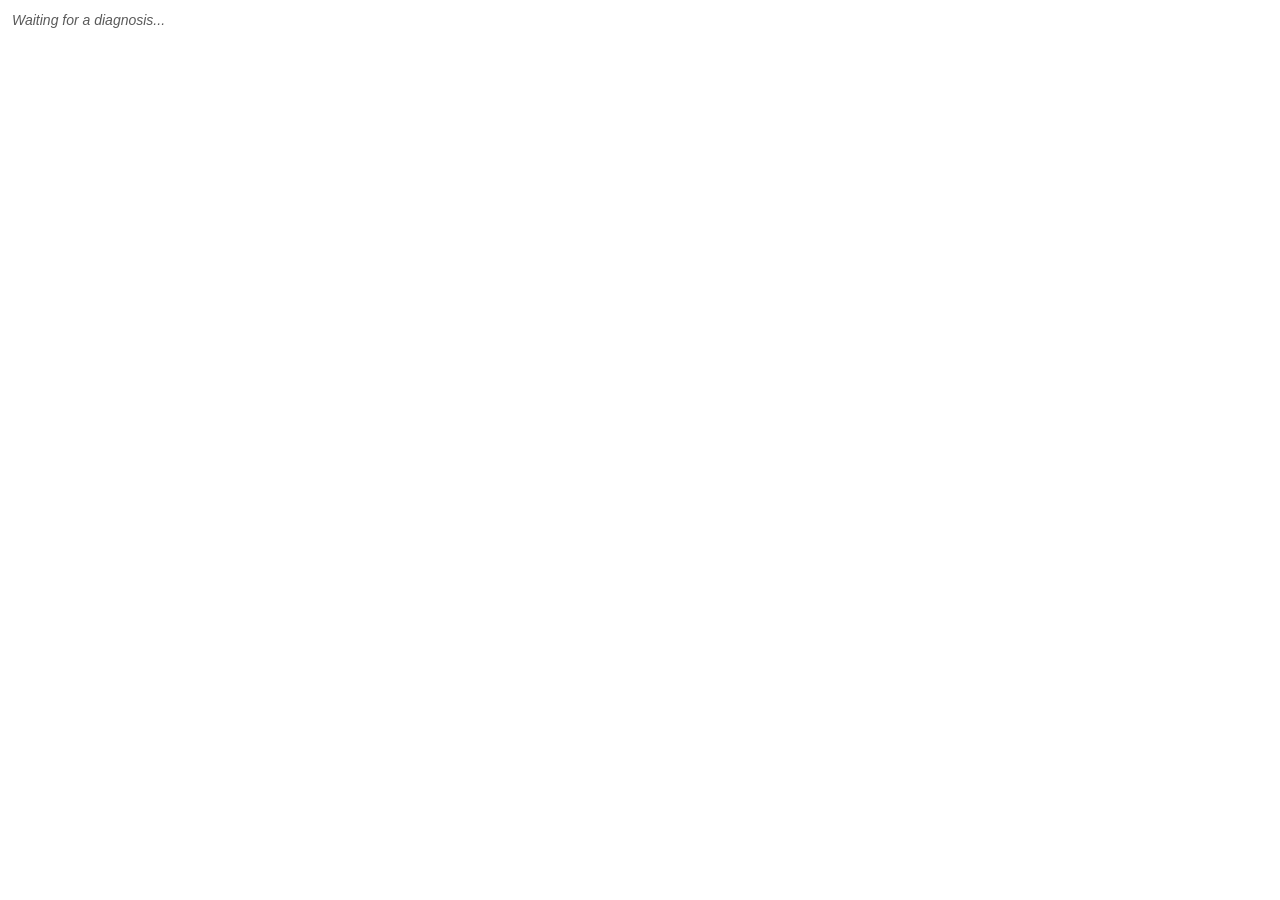
==== src/fixit_mcp/apps/diagnose_card.html @ 7804678b "Add MCP Apps visual card to diagnose_error diagnose_error now declares a ui://fixit-mcp/diagnose-err" ====
<!doctype html>
<html lang="en">
<head>
<meta charset="utf-8" />
<meta name="viewport" content="width=device-width, initial-scale=1" />
<title>Diagnosis card</title>
<style>
  :root {
    color-scheme: light dark;
    --fg: #1a1a1a;
    --bg: #ffffff;
    --muted: #5a5a5a;
    --border: #e2e2e2;
    --accent: #0b5fff;
    --warning-bg: #fff4e5;
    --warning-border: #f3a13b;
    --warning-fg: #7a4a00;
  }
  @media (prefers-color-scheme: dark) {
    :root {
      --fg: #f2f2f2;
      --bg: #1c1c1e;
      --muted: #a0a0a0;
      --border: #3a3a3c;
      --accent: #4d8dff;
      --warning-bg: #3a2c10;
      --warning-border: #b8791f;
      --warning-fg: #ffcf8a;
    }
  }
  * { box-sizing: border-box; }
  body {
    margin: 0;
    padding: 12px;
    font-family: -apple-system, BlinkMacSystemFont, "Segoe UI", Roboto, sans-serif;
    font-size: 14px;
    color: var(--fg);
    background: var(--bg);
  }
  .card {
    border: 1px solid var(--border);
    border-radius: 12px;
    padding: 16px;
  }
  .card-header {
    display: flex;
    align-items: center;
    gap: 8px;
    flex-wrap: wrap;
    margin-bottom: 8px;
  }
  .error-code {
    font-size: 20px;
    font-weight: 700;
    font-family: ui-monospace, SFMono-Regular, Menlo, monospace;
  }
  .appliance {
    color: var(--muted);
    font-size: 13px;
  }
  .difficulty {
    margin-left: auto;
    font-size: 11px;
    font-weight: 600;
    text-transform: uppercase;
    letter-spacing: 0.03em;
    padding: 2px 8px;
    border-radius: 999px;
    background: var(--border);
    color: var(--fg);
  }
  .difficulty-call_service { background: #ffe1e1; color: #8a1f1f; }
  .difficulty-moderate { background: #fff2cc; color: #7a5b00; }
  .difficulty-easy { background: #e2f7e2; color: #1f6e1f; }
  .meaning { margin: 0 0 12px; }
  h3 {
    font-size: 12px;
    text-transform: uppercase;
    letter-spacing: 0.04em;
    color: var(--muted);
    margin: 14px 0 6px;
  }
  ul, ol { margin: 0; padding-left: 20px; }
  li { margin-bottom: 4px; }
  .safety-warnings {
    margin-top: 14px;
    padding: 10px 12px;
    border: 1px solid var(--warning-border);
    background: var(--warning-bg);
    border-radius: 8px;
  }
  .safety-warnings-title {
    font-weight: 700;
    color: var(--warning-fg);
    margin-bottom: 4px;
  }
  .safety-warnings ul { color: var(--warning-fg); }
  .citation {
    margin-top: 14px;
    padding-top: 10px;
    border-top: 1px solid var(--border);
    font-size: 12px;
    color: var(--muted);
  }
  .empty {
    color: var(--muted);
    font-style: italic;
  }
</style>
</head>
<body>
<div id="root"><div class="empty">Waiting for a diagnosis...</div></div>
<script>
  // Pure, DOM-free by design so it's directly testable (e.g. via a Node
  // driver script) without a browser -- see tests/unit/test_diagnose_card.py.
  function esc(value) {
    return String(value).replace(/[&<>"']/g, function (c) {
      return { "&": "&amp;", "<": "&lt;", ">": "&gt;", '"': "&quot;", "'": "&#39;" }[c];
    });
  }

  function listHtml(items) {
    return (items || []).map(function (item) { return "<li>" + esc(item) + "</li>"; }).join("");
  }

  // Builds the card's inner HTML from a diagnose_error DiagnoseErrorResult.
  // Returns "" when there is nothing to show (status != "found") -- the only
  // gate on when a real visual appears, per CLAUDE.md rule 3 (no LLM, no
  // guessing: this never renders content the tool result didn't provide).
  function buildCardHtml(result) {
    if (!result || result.status !== "found") {
      return "";
    }

    var appliance = result.appliance;
    var applianceLine = appliance ? esc(appliance.brand) + " " + esc(appliance.model) : "";
    var difficultyHtml = result.difficulty
      ? '<span class="difficulty difficulty-' + esc(result.difficulty) + '">' +
        esc(result.difficulty.replace(/_/g, " ")) + "</span>"
      : "";
    var causesHtml = listHtml(result.likely_causes);
    var stepsHtml = listHtml(result.repair_steps);
    var partsHtml = listHtml(result.parts_needed);
    var warnings = result.safety_warnings || [];
    var warningsHtml = warnings.length
      ? '<div class="safety-warnings"><div class="safety-warnings-title">⚠ Safety warnings</div><ul>' +
        listHtml(warnings) + "</ul></div>"
      : "";
    var citation = result.citation;
    var citationHtml = citation
      ? '<div class="citation">Source: ' + esc(citation.brand) + " " + esc(citation.model) +
        " manual, p. " + esc(citation.page) + (citation.section ? " — " + esc(citation.section) : "") +
        "</div>"
      : "";

    return (
      '<div class="card">' +
        '<div class="card-header">' +
          '<span class="error-code">' + esc(result.error_code) + "</span>" +
          (applianceLine ? '<span class="appliance">' + applianceLine + "</span>" : "") +
          difficultyHtml +
        "</div>" +
        (result.meaning ? '<p class="meaning">' + esc(result.meaning) + "</p>" : "") +
        (causesHtml ? "<h3>Likely causes</h3><ul>" + causesHtml + "</ul>" : "") +
        (stepsHtml ? "<h3>Repair steps</h3><ol>" + stepsHtml + "</ol>" : "") +
        (partsHtml ? "<h3>Parts needed</h3><ul>" + partsHtml + "</ul>" : "") +
        warningsHtml +
        citationHtml +
      "</div>"
    );
  }

  function render(result) {
    var root = document.getElementById("root");
    var html = buildCardHtml(result);
    root.innerHTML = html || '<div class="empty">No visual card for this result.</div>';
  }

  // MCP Apps handshake: this view is itself an MCP client talking to the
  // host over postMessage (spec: Communication Protocol). No network
  // fetching anywhere in this file -- all data arrives via postMessage.
  (function () {
    var nextId = 1;
    function sendRequest(method, params) {
      var id = nextId++;
      window.parent.postMessage({ jsonrpc: "2.0", id: id, method: method, params: params }, "*");
      return new Promise(function (resolve, reject) {
        window.addEventListener("message", function listener(event) {
          if (event.data && event.data.id === id) {
            window.removeEventListener("message", listener);
            if (event.data.result) resolve(event.data.result);
            else if (event.data.error) reject(new Error(event.data.error));
          }
        });
      });
    }

    window.addEventListener("message", function (event) {
      var data = event.data;
      if (data && data.method === "ui/notifications/tool-result" && data.params) {
        render(data.params.structuredContent || null);
      }
    });

    sendRequest("ui/initialize", {
      capabilities: {},
      clientInfo: { name: "fixit-mcp-diagnose-card", version: "0.1.0" },
      protocolVersion: "2026-01-26",
    }).catch(function () {
      // Host doesn't speak MCP Apps -- this view is never shown, and the
      // tool's plain content/structuredContent is used as-is (rule: always
      // ship the plain result too, never only the visual).
    });
  })();
</script>
</body>
</html>
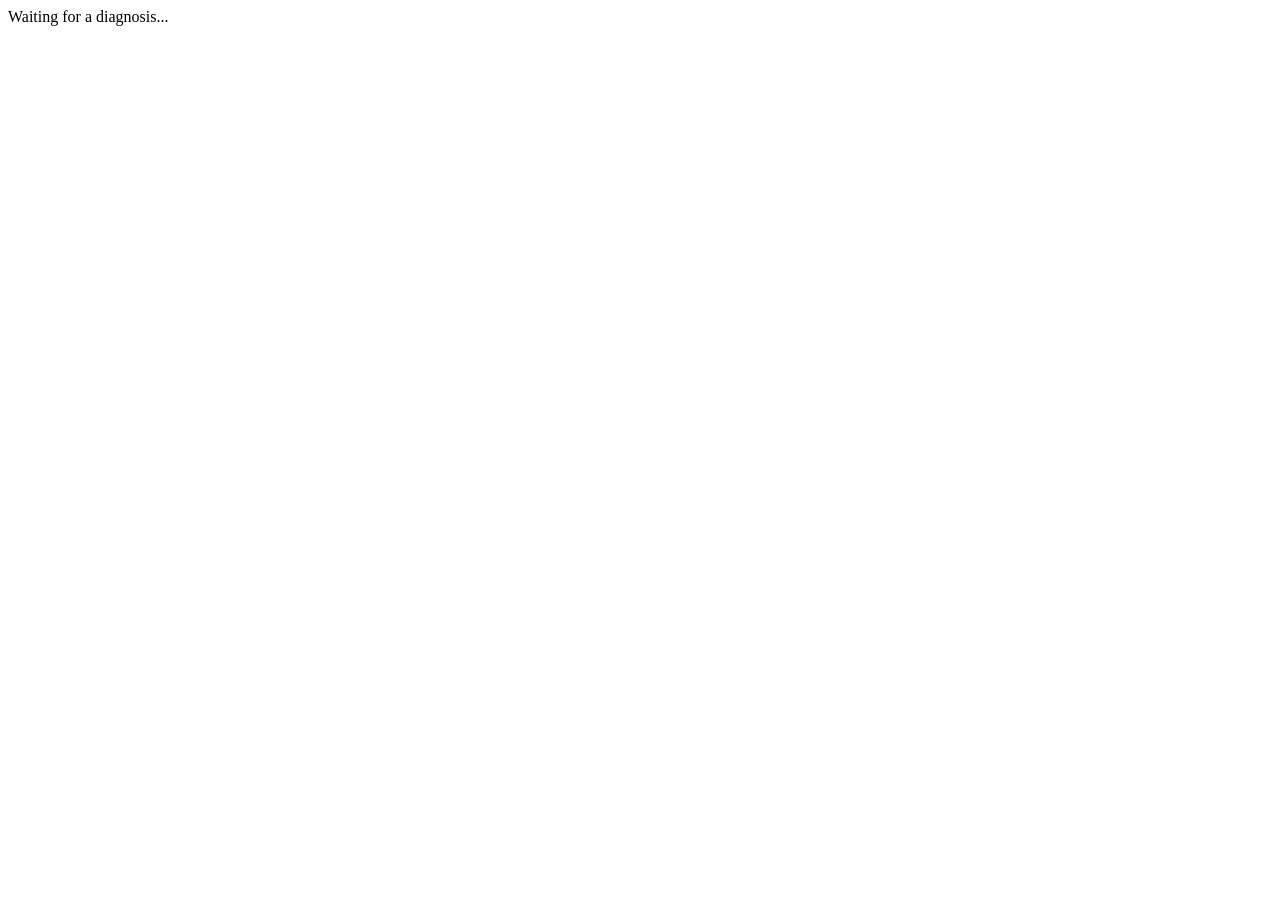
==== commit f88c5e55: "Step 27a: MCP Apps card for diagnose_symptom, shared card parts New ui://fixit-mcp/diagnose-symptom-" ====
--- a/src/fixit_mcp/apps/diagnose_card.html
+++ b/src/fixit_mcp/apps/diagnose_card.html
@@ -5,50 +5,7 @@
 <meta name="viewport" content="width=device-width, initial-scale=1" />
 <title>Diagnosis card</title>
 <style>
-  :root {
-    color-scheme: light dark;
-    --fg: #1a1a1a;
-    --bg: #ffffff;
-    --muted: #5a5a5a;
-    --border: #e2e2e2;
-    --accent: #0b5fff;
-    --warning-bg: #fff4e5;
-    --warning-border: #f3a13b;
-    --warning-fg: #7a4a00;
-  }
-  @media (prefers-color-scheme: dark) {
-    :root {
-      --fg: #f2f2f2;
-      --bg: #1c1c1e;
-      --muted: #a0a0a0;
-      --border: #3a3a3c;
-      --accent: #4d8dff;
-      --warning-bg: #3a2c10;
-      --warning-border: #b8791f;
-      --warning-fg: #ffcf8a;
-    }
-  }
-  * { box-sizing: border-box; }
-  body {
-    margin: 0;
-    padding: 12px;
-    font-family: -apple-system, BlinkMacSystemFont, "Segoe UI", Roboto, sans-serif;
-    font-size: 14px;
-    color: var(--fg);
-    background: var(--bg);
-  }
-  .card {
-    border: 1px solid var(--border);
-    border-radius: 12px;
-    padding: 16px;
-  }
-  .card-header {
-    display: flex;
-    align-items: center;
-    gap: 8px;
-    flex-wrap: wrap;
-    margin-bottom: 8px;
-  }
+@@SHARED_CSS_HEAD@@
   .error-code {
     font-size: 20px;
     font-weight: 700;
@@ -95,45 +52,90 @@
     margin-bottom: 4px;
   }
   .safety-warnings ul { color: var(--warning-fg); }
-  .citation {
-    margin-top: 14px;
-    padding-top: 10px;
-    border-top: 1px solid var(--border);
-    font-size: 12px;
-    color: var(--muted);
-  }
-  .empty {
-    color: var(--muted);
-    font-style: italic;
-  }
+@@SHARED_CSS_TAIL@@
 </style>
 </head>
 <body>
 <div id="root"><div class="empty">Waiting for a diagnosis...</div></div>
 <script>
-  // Pure, DOM-free by design so it's directly testable (e.g. via a Node
-  // driver script) without a browser -- see tests/unit/test_diagnose_card.py.
-  function esc(value) {
-    return String(value).replace(/[&<>"']/g, function (c) {
-      return { "&": "&amp;", "<": "&lt;", ">": "&gt;", '"': "&quot;", "'": "&#39;" }[c];
-    });
+@@SHARED_JS@@
+  // not_found: purely informational -- the queried code, a short fixed
+  // message (not the full backend `message`, which can include the
+  // add_appliance suggestion; that's still in the plain JSON/spoken
+  // response), and nearest_matches as a plain list. No click handlers: per
+  // the MCP Apps spec a view CAN send tools/call back through the host, but
+  // that's a deliberate scope decision left out of this card -- these are
+  // suggestions, not actions.
+  function buildNotFoundHtml(result) {
+    var codeHtml = result.error_code
+      ? '<span class="error-code">' + esc(result.error_code) + "</span>"
+      : "";
+    var nearest = result.nearest_matches || [];
+    var nearestHtml = nearest.length
+      ? '<h3>Closest known codes</h3><ul class="suggestions">' + listHtml(nearest) + "</ul>"
+      : "";
+    return (
+      '<div class="state-card state-not-found">' +
+        '<div class="state-header">' + codeHtml + '<span class="state-label">Not found</span></div>' +
+        '<p class="state-message">We don’t have this exact code in our index.</p>' +
+        nearestHtml +
+      "</div>"
+    );
   }
 
-  function listHtml(items) {
-    return (items || []).map(function (item) { return "<li>" + esc(item) + "</li>"; }).join("");
+  // ambiguous_appliance: purely informational -- lists which of the
+  // household's appliances could match, so the customer/assistant can see
+  // the options. No click handlers -- same reasoning as buildNotFoundHtml.
+  function buildAmbiguousHtml(result) {
+    var candidates = result.candidate_appliances || [];
+    var candidatesHtml = candidates.length
+      ? '<ul class="suggestions">' +
+        candidates
+          .map(function (c) {
+            var label = esc(c.brand) + " " + esc(c.model);
+            return "<li>" + label + (c.appliance_type ? " (" + esc(c.appliance_type) + ")" : "") + "</li>";
+          })
+          .join("") +
+        "</ul>"
+      : "";
+    var message = result.message || "More than one appliance could match -- which one is it?";
+    return (
+      '<div class="state-card state-ambiguous">' +
+        '<div class="state-header"><span class="state-label">Which appliance?</span></div>' +
+        '<p class="state-message">' + esc(message) + "</p>" +
+        candidatesHtml +
+      "</div>"
+    );
   }
 
   // Builds the card's inner HTML from a diagnose_error DiagnoseErrorResult.
-  // Returns "" when there is nothing to show (status != "found") -- the only
-  // gate on when a real visual appears, per CLAUDE.md rule 3 (no LLM, no
-  // guessing: this never renders content the tool result didn't provide).
+  // Returns "" only when there's truly nothing to show (no result yet, or an
+  // unrecognized status) -- found/not_found/ambiguous_appliance each get
+  // their own real, visually distinct rendering. Never guesses at content
+  // the tool result didn't provide, per CLAUDE.md rule 3.
   function buildCardHtml(result) {
-    if (!result || result.status !== "found") {
+    if (!result) {
+      return "";
+    }
+    if (result.status === "not_found") {
+      return buildNotFoundHtml(result);
+    }
+    if (result.status === "ambiguous_appliance") {
+      return buildAmbiguousHtml(result);
+    }
+    if (result.status !== "found") {
       return "";
     }
 
     var appliance = result.appliance;
     var applianceLine = appliance ? esc(appliance.brand) + " " + esc(appliance.model) : "";
+    // Documented for a real appliance, but not one this household registered
+    // -- say so plainly, right under the header, before any diagnosis content.
+    var notRegisteredHtml =
+      result.appliance_registered === false && appliance
+        ? '<div class="registration-notice">Documented for ' + esc(appliance.brand) + " " +
+          esc(appliance.model) + ", which isn't registered to your household.</div>"
+        : "";
     var difficultyHtml = result.difficulty
       ? '<span class="difficulty difficulty-' + esc(result.difficulty) + '">' +
         esc(result.difficulty.replace(/_/g, " ")) + "</span>"
@@ -160,6 +162,7 @@
           (applianceLine ? '<span class="appliance">' + applianceLine + "</span>" : "") +
           difficultyHtml +
         "</div>" +
+        notRegisteredHtml +
         (result.meaning ? '<p class="meaning">' + esc(result.meaning) + "</p>" : "") +
         (causesHtml ? "<h3>Likely causes</h3><ul>" + causesHtml + "</ul>" : "") +
         (stepsHtml ? "<h3>Repair steps</h3><ol>" + stepsHtml + "</ol>" : "") +
@@ -176,42 +179,7 @@
     root.innerHTML = html || '<div class="empty">No visual card for this result.</div>';
   }
 
-  // MCP Apps handshake: this view is itself an MCP client talking to the
-  // host over postMessage (spec: Communication Protocol). No network
-  // fetching anywhere in this file -- all data arrives via postMessage.
-  (function () {
-    var nextId = 1;
-    function sendRequest(method, params) {
-      var id = nextId++;
-      window.parent.postMessage({ jsonrpc: "2.0", id: id, method: method, params: params }, "*");
-      return new Promise(function (resolve, reject) {
-        window.addEventListener("message", function listener(event) {
-          if (event.data && event.data.id === id) {
-            window.removeEventListener("message", listener);
-            if (event.data.result) resolve(event.data.result);
-            else if (event.data.error) reject(new Error(event.data.error));
-          }
-        });
-      });
-    }
-
-    window.addEventListener("message", function (event) {
-      var data = event.data;
-      if (data && data.method === "ui/notifications/tool-result" && data.params) {
-        render(data.params.structuredContent || null);
-      }
-    });
-
-    sendRequest("ui/initialize", {
-      capabilities: {},
-      clientInfo: { name: "fixit-mcp-diagnose-card", version: "0.1.0" },
-      protocolVersion: "2026-01-26",
-    }).catch(function () {
-      // Host doesn't speak MCP Apps -- this view is never shown, and the
-      // tool's plain content/structuredContent is used as-is (rule: always
-      // ship the plain result too, never only the visual).
-    });
-  })();
+@@SHARED_HANDSHAKE@@
 </script>
 </body>
 </html>
